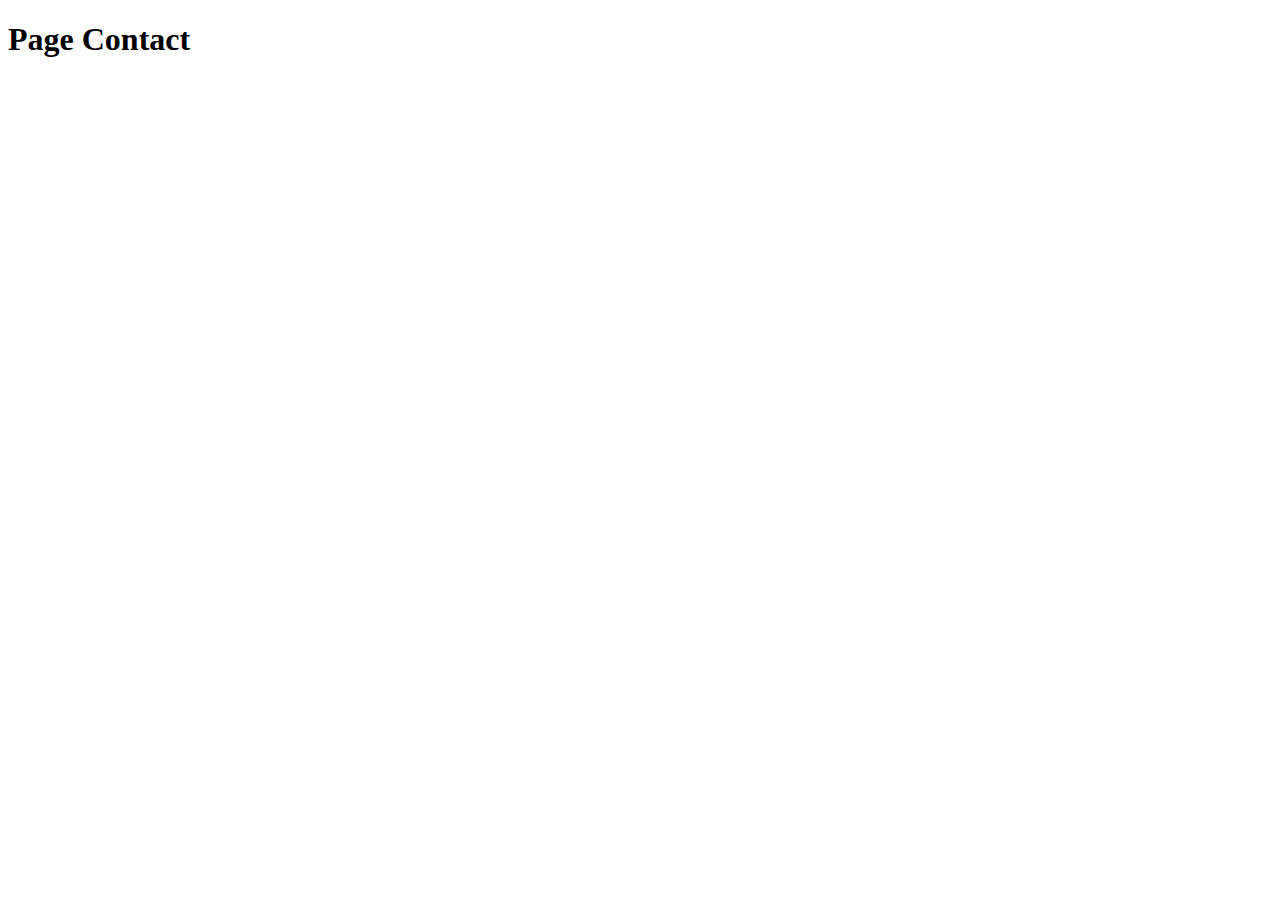
==== page-contact.html @ 7207a778 "création de la page page-contact" ====
<!DOCTYPE html>
<html lang="fr">
<head>
    <meta charset="UTF-8">
    <meta http-equiv="X-UA-Compatible" content="IE=edge">
    <meta name="viewport" content="width=device-width, initial-scale=1.0">
    <link href="https://cdn.jsdelivr.net/npm/bootstrap@5.3.0-alpha1/dist/css/bootstrap.min.css" rel="stylesheet"
    integrity="sha384-GLhlTQ8iRABdZLl6O3oVMWSktQOp6b7In1Zl3/Jr59b6EGGoI1aFkw7cmDA6j6gD" crossorigin="anonymous">


  <link rel="stylesheet" href="style.css">
    <title>Page - Contact</title>
</head>
<body>

    <h1>Page Contact</h1>
    



    <script src="https://cdn.jsdelivr.net/npm/bootstrap@5.3.0-alpha1/dist/js/bootstrap.bundle.min.js"></script>
</body>
</html>
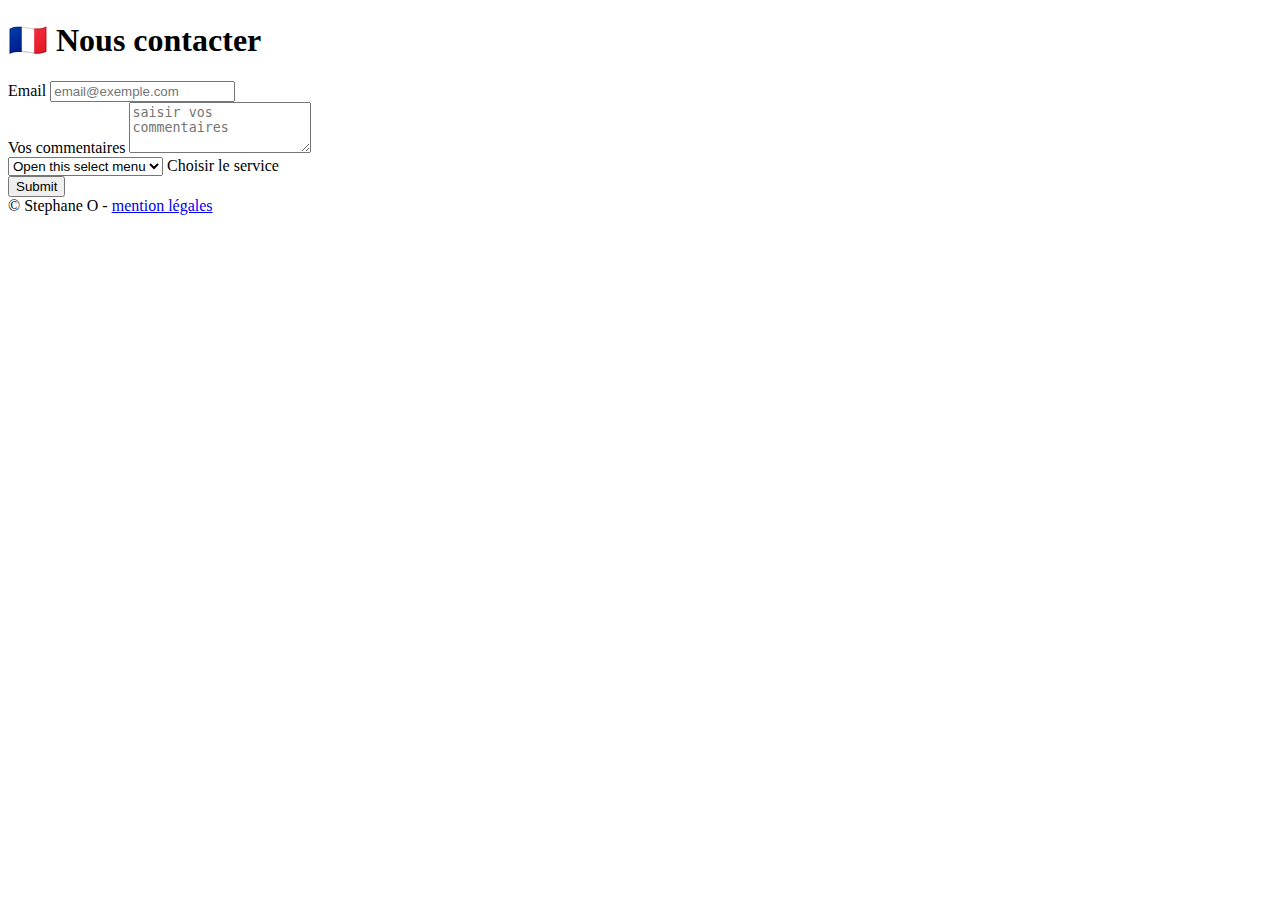
==== commit 12d9ec0b: "creation footer" ====
--- a/page-contact.html
+++ b/page-contact.html
@@ -6,15 +6,53 @@
     <meta name="viewport" content="width=device-width, initial-scale=1.0">
     <link href="https://cdn.jsdelivr.net/npm/bootstrap@5.3.0-alpha1/dist/css/bootstrap.min.css" rel="stylesheet"
     integrity="sha384-GLhlTQ8iRABdZLl6O3oVMWSktQOp6b7In1Zl3/Jr59b6EGGoI1aFkw7cmDA6j6gD" crossorigin="anonymous">
+<link rel="stylesheet" href="jour2/stylegit.css">    
+
+  <!-- gitk donne le tableau -->
+  <!-- git log --oneline donne les n de commit -->
+  <!-- git checkout (Numero ounom de fichier) JE REVIENS SUR L'ELEMENT  -->
+    <title>🇫🇷 Nous contacter</title>
+</head>
+<body>
+    <section class="container">
+        <h1>🇫🇷 Nous contacter</h1>
+        <div class="mb-3 padding:5px">
+            <label for="exampleFormControlInput1" class="form-label">Email</label>
+            <input type="email" class="form-control" id="exampleFormControlInput1" placeholder="email@exemple.com">
+          </div>
+          <div class="mb-3">
+            <label for="exampleFormControlTextarea1" class="form-label">Vos commentaires</label>
+            <textarea class="form-control" id="exampleFormControlTextarea1" placeholder="saisir vos commentaires" rows="3"></textarea>
+          </div>
+
+        <div class="form-floating">
+            <select class="form-select" id="floatingSelect" aria-label="Floating label select example">
+              <option selected>Open this select menu</option>
+              <option value="1">Choisir le service</option>
+              <option value="2">commercial</option>
+              <option value="3">Informatique</option>
+            </select>
+            <label for="floatingSelect">Choisir le service</label>
+          </div>
+
+          <div class="mb-3 text-end">
+            <input type="submit" class="btn btn-warning">
+          </div>
 
 
-  <link rel="stylesheet" href="style.css">
-    <title>Page - Contact</title>
-</head>
-<body>
+        <div>
+            
+        </div>
+    </section>
 
-    <h1>Page Contact</h1>
-    
+    <footer class="text-center my-4">
+        &copy; Stephane O - <a href="#">mention légales</a>
+      </footer>
+
+
+
+
+   
 
 
 
--- a/jour2/stylegit.css
+++ b/jour2/stylegit.css
@@ -0,0 +1,5 @@
+
+
+/* body {
+    background-color: red;
+} */